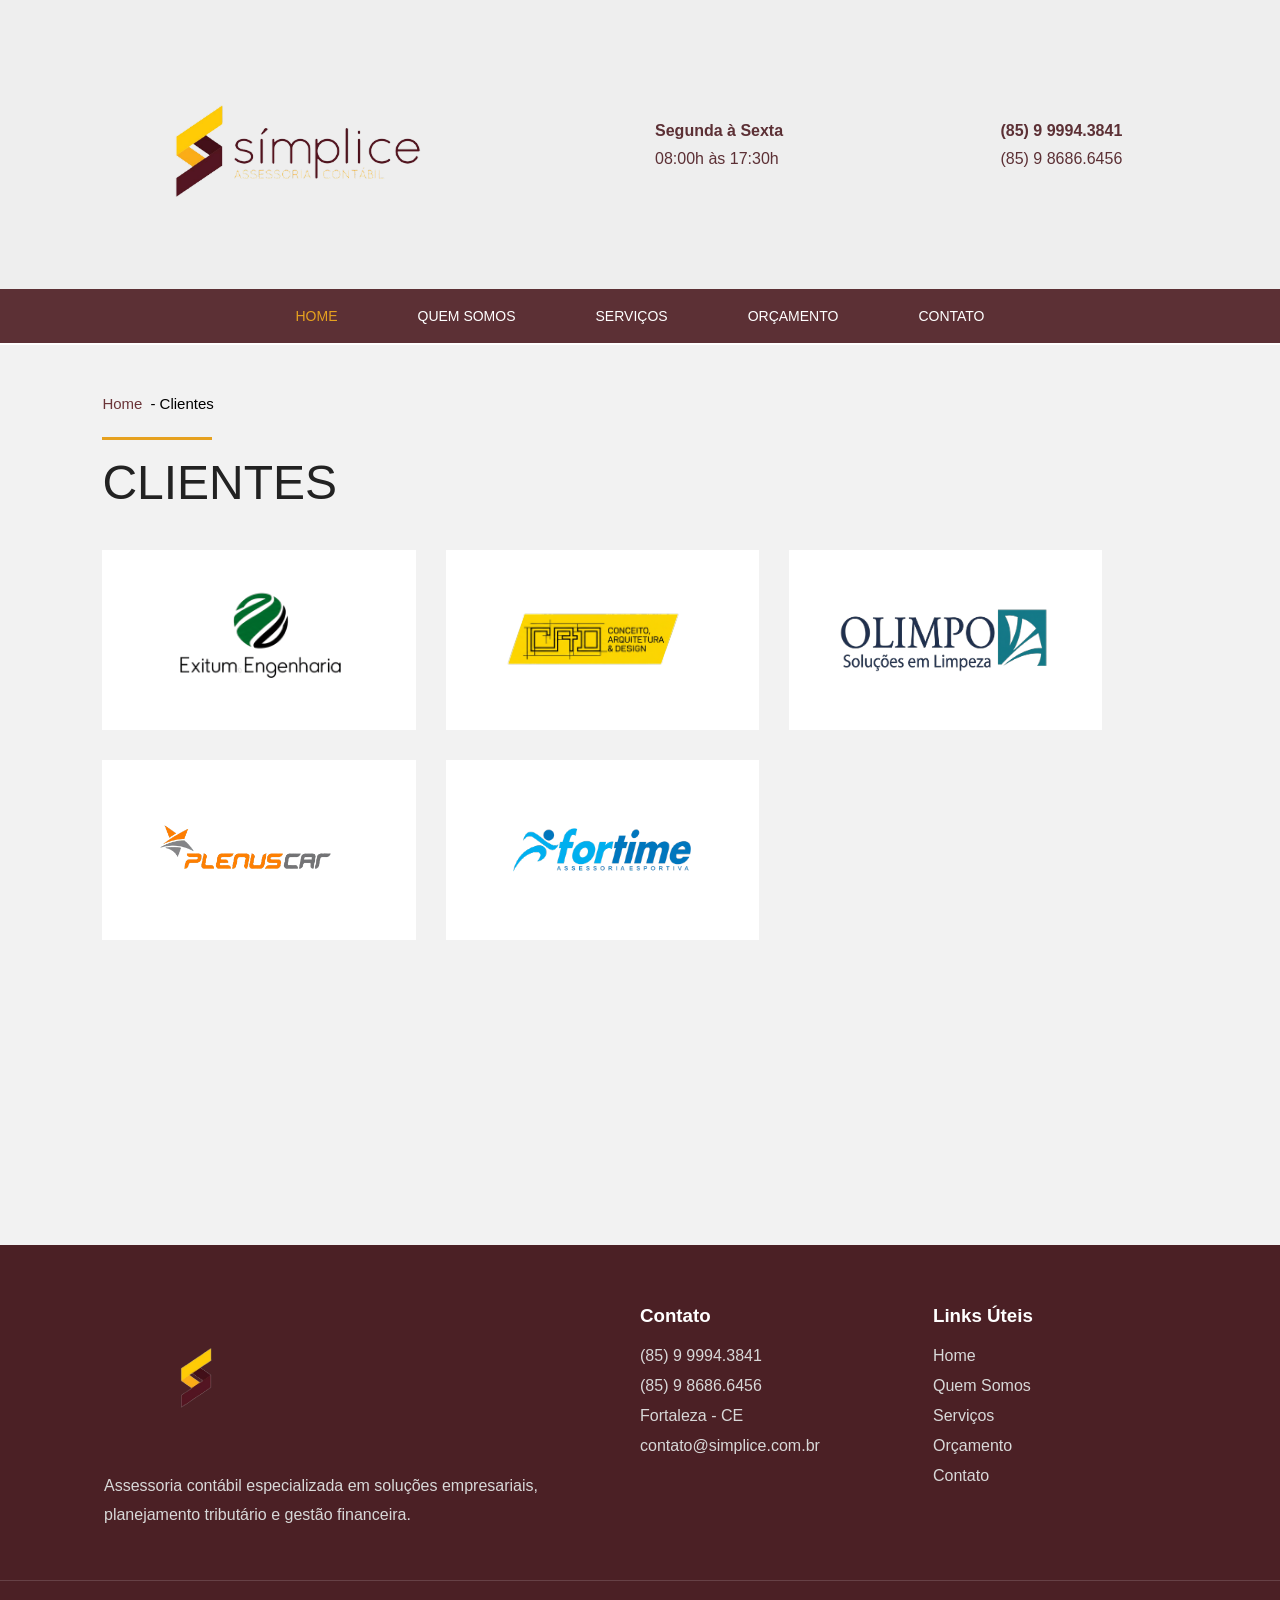
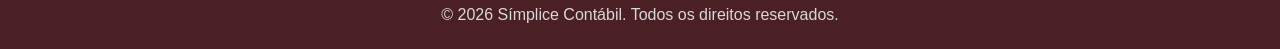
==== Clientes.html @ 49e41c6b "projeto simplice" ====
<!DOCTYPE html>
<html lang="pt-br">
<head>
    <meta charset="UTF-8">
    <meta name="viewport" content="width=device-width, initial-scale=1.0">
    <title>Clientes | Simplice Contábil</title>
    <link rel="stylesheet" href="./css/style.css">
</head>
<body>
        <header class="topo">

        <div class="logo">
            <a href="index.html">
                <img src="./assets/img/logo01.svg" alt="Simplice Contábil">
            </a>
        </div>

        <div class="horario">
            <p><strong>Segunda à Sexta</strong></p>
            <p>08:00h às 17:30h</p>
        </div>

        <div class="contatos">
            <p>(85) 9 9994.3841</p>
            <p>(85) 9 8686.6456</p>
        </div>

    </header>

        <nav class="navbar">
        <ul class="nav-menu">
            <li><a href="index.html" class="active">Home</a></li>
            <li><a href="quemSomos.html">Quem Somos</a></li>
            <li><a href="servicos.html">Serviços</a></li>
            <li><a href="orcamento.html">Orçamento</a></li>
            <li><a href="#">Contato</a></li>
        </ul>
    </nav>

    <section class="clientes-page">

    <div class="breadcrumb">
        <a href="index.html">Home</a>
        <span> - Clientes</span>
    </div>

    <div class="titulo-pagina">
        <span></span>
        <h2>CLIENTES</h2>
    </div>

    <div class="clientes-grid">

        <div class="cliente-card">
            <img src="./assets/img/cliente01.svg" alt="Cliente 1">
        </div>

        <div class="cliente-card">
            <img src="./assets/img/cliente02.svg" alt="Cliente 2">
        </div>

        <div class="cliente-card">
            <img src="./assets/img/clientte03.svg" alt="Cliente 3">
        </div>

        <div class="cliente-card">
            <img src="./assets/img/cliente04.svg" alt="Cliente 4">
        </div>

        <div class="cliente-card">
            <img src="./assets/img/cliente05.svg" alt="Cliente 5">
        </div>

    </div>

</section>



        <footer class="footer">

    <div class="footer-container">

        <div class="footer-logo">
            <img src="./assets/img/logo02.svg" alt="Simplice Contábil">
            <p>
                Assessoria contábil especializada em soluções empresariais,
                planejamento tributário e gestão financeira.
            </p>
        </div>

        <div class="footer-info">
            <h3>Contato</h3>

            <p>(85) 9 9994.3841</p>
            <p>(85) 9 8686.6456</p>

            <p>Fortaleza - CE</p>

            <p>contato@simplice.com.br</p>
        </div>

        <div class="footer-links">
            <h3>Links Úteis</h3>

            <a href="#home">Home</a>
            <a href="quemSomos.html">Quem Somos</a>
            <a href="#servicos">Serviços</a>
            <a href="#orcamento">Orçamento</a>
            <a href="#contato">Contato</a>
        </div>

    </div>

    <div class="footer-bottom">
        <p>© 2026 Símplice Contábil. Todos os direitos reservados.</p>
    </div>

</footer>
</body>
</html>
---- css/style.css ----
:root{
    --vinho:#5c3035;
    --dourado:#e6a11f;
    --cinza:#eeeeee;
    --texto:#222;
    --gray:#e2e2e2;
}

*{
    margin:0;
    padding:0;
    box-sizing:border-box;
}

html{
    scroll-behavior:smooth;
}

body{
    font-family:Arial,sans-serif;
    background:#fff;
    overflow-x:hidden;
}

img{
    max-width:100%;
    display:block;
}

.topo{
    background:var(--cinza);
    display:flex;
    justify-content:space-around;
    align-items:center;
    padding:30px 5%;
    gap:30px;
}

.logo img{
    width:280px;
}

.horario,
.contatos{
    color:var(--vinho);
    line-height:1.7;
}

.horario p:first-child,
.contatos p:first-child{
    font-weight:bold;
}

.navbar{
    background:var(--vinho);
    border-bottom:2px solid #fff;
}

.nav-menu{
    max-width:1200px;
    margin:auto;

    display:flex;
    justify-content:center;
    align-items:center;
    gap:80px;

    list-style:none;
}

.nav-menu li{
    padding:18px 0;
}

.nav-menu a{
    color:#fff;
    text-decoration:none;
    text-transform:uppercase;
    font-size:14px;
    transition:.3s;
}

.nav-menu a:hover,
.nav-menu a.active{
    color:var(--dourado);
}

.slider{
    width:100%;
    height:500px;
    overflow:hidden;
}

.slides{
    display:flex;
    width:300%;
    height:100%;
    animation:slide 15s infinite;
}

.slide{
    width:100%;
}

.slide img{
    width:100%;
    height:100%;
    object-fit:cover;
}

@keyframes slide{

    0%,30%{
        transform:translateX(0);
    }

    35%,65%{
        transform:translateX(-100%);
    }

    70%,95%{
        transform:translateX(-200%);
    }

    100%{
        transform:translateX(0);
    }
}

.titulo{
    margin-bottom:60px;
    text-align:center;
}

.titulo span{
    width:90px;
    height:3px;
    background:var(--dourado);
    display:block;
    margin:auto auto 15px;
}

.titulo h2{
    font-size:42px;
    font-weight:300;
    color:var(--texto);
}

.servicos{
    background:#f2f2f2;
    padding:90px 5%;
}

.servicos-grid{
    max-width:1200px;
    margin:auto;

    display:grid;
    grid-template-columns:repeat(3,1fr);
    gap:60px 40px;
}

.servico{
    text-align:center;
    text-decoration:none;
    color:var(--texto);
    transition:.3s;
}

.servico:hover{
    transform:translateY(-8px);
}

.servico img{
    width:85px;
    margin:auto auto 18px;
}

.servico h4{
    font-size:18px;
    font-weight:400;
}

.areasAtuacao{
    background:var(--cinza);
    padding:90px 5%;
}

.areas-grid{
    max-width:1200px;
    margin:auto;

    display:grid;
    grid-template-columns:repeat(3,1fr);
    gap:60px 40px;
}

.area{
    text-align:center;
    text-decoration:none;
    color:var(--texto);
    transition:.3s;
}

.area:hover{
    transform:translateY(-8px);
}

.area img{
    width:85px;
    margin:auto auto 18px;
}

.area h4{
    font-size:18px;
    font-weight:400;
}

.btn-area{
    text-align:center;
    margin-top:70px;
}
.btn-clientes{
    display:inline-block;
    padding:15px 40px;

    border:2px solid var(--vinho);
    color:var(--vinho);

    text-decoration:none;
    text-transform:uppercase;

    transition:.3s;
}
.btn-clientes:hover {
    background:var(--vinho);
    color:#fff;
}

.btn-servicos,
.btn-areas{
    display:inline-block;
    padding:15px 40px;

    border:2px solid var(--dourado);
    color:var(--dourado);

    text-decoration:none;
    text-transform:uppercase;

    transition:.3s;
}

.btn-servicos:hover,
.btn-areas:hover{
    background:var(--dourado);
    color:#fff;
}


/* Slide dos "nossos clientes" */

.clientes{
    background:var(--gray);
    padding: 70px 0;
}

.clientes-slider {
    overflow: hidden;
    position: relative;
    width: 100%;
    padding: 100px;

}

.clientes-track {
    display: flex;
    align-items: center;
    gap: 60px;

    width: max-content;

    animation: scroll 25s linear infinite;
}

.clientes-track img {
    width:320px;
    height:320px;

    object-fit:contain;

    background:#fff;
    padding:20px;
}

@keyframes scroll{

    from{
        transform:translateX(0);
    }

    to{
        transform:translateX(-50%);
    }

}

.associadas{
    background:#ebebeb;
    padding:90px 5%;
    text-align:center;
}

.associadas-grid{
    display:flex;
    justify-content:center;
    align-items:center;
    gap:120px;
    flex-wrap:wrap;
}

.associada{
    display:flex;
    justify-content:center;
    align-items:center;
    min-height:180px;
}

.associada{
    transition:.3s ease;
}

.associada:hover{
    transform:translateY(-8px);
}

.associada img{
    max-width:320px;
    width:100%;
    height:auto;
    object-fit:contain;
}

.orcamento{
    background:#f2f2f2;
    padding:90px 5%;
}

.form-orcamento{
    max-width:1200px;
    margin:auto;
}

.linha{
    display:grid;
    grid-template-columns:1fr 1fr;
    gap:30px;
}

.campo{
    display:flex;
    flex-direction:column;
    margin-bottom:25px;
}

.campo label{
    margin-bottom:8px;
}

.campo input,
.campo textarea{
    padding:14px;
    border:1px solid #ccc;
    font-size:16px;
}

.linha-checkbox{
    display:grid;
    grid-template-columns:repeat(3,1fr);
    gap:40px;
    margin:30px 0;
}

.linha-checkbox h4{
    margin-bottom:15px;
}

.linha-checkbox label{
    display:block;
    margin-bottom:10px;
}

.btn-enviar{
    background:#5c3035;
    color:#fff;
    border:none;
    padding:15px 35px;
    cursor:pointer;
    transition:.3s;
}

.btn-enviar:hover{
    background:#e6a11f;
}

.footer{
    background:#4b2025;
    color:#fff;
    padding-top:60px;
}

.footer-container{
    max-width:1200px;
    margin:auto;
    padding:0 5%;

    display:grid;
    grid-template-columns:2fr 1fr 1fr;
    gap:50px;
}

.footer-logo img{
    width:180px;
    margin-bottom:20px;
}

.footer-logo p{
    line-height:1.8;
    color:#d8d8d8;
}

.footer-info h3,
.footer-links h3{
    margin-bottom:20px;
    color:#fff;
}

.footer-info p{
    margin-bottom:12px;
    color:#d8d8d8;
}

.footer-links{
    display:flex;
    flex-direction:column;
}

.footer-links a{
    color:#d8d8d8;
    text-decoration:none;
    margin-bottom:12px;
    transition:.3s;
}

.footer-links a:hover{
    color:#e6a11f;
}

.footer-bottom{
    margin-top:50px;
    padding:25px 5%;
    border-top:1px solid rgba(255,255,255,.15);

    text-align:center;
    color:#d8d8d8;
}

.quem-somos{
    max-width:1200px;
    margin:0 auto;
    padding:60px 5% 80px;
}

.breadcrumb{
    display:flex;
    align-items:center;
    gap:8px;
    margin-bottom:30px;
    font-size:14px;
}

.breadcrumb a{
    color:#555;
    text-decoration:none;
}

.breadcrumb a:hover{
    color:#e6a11f;
}

.titulo-pagina{
    margin-bottom:40px;
}

.titulo-pagina span{
    width:180px;
    height:3px;
    background:#e6a11f;
    display:block;
    margin-bottom:15px;
}

.titulo-pagina h1{
    font-size:48px;
    font-weight:300;
    color:#222;
}

.conteudo-quem-somos p{
    color:#4e0000;
    font-size:20px;
    line-height:1.9;
    margin-bottom:25px;
}

.conteudo-quem-somos h3{
    margin-top:40px;
    margin-bottom:15px;
    color:#333;
    font-size:28px;
}

.areas-grid p {
    color: var(--vinho);
}

.clientes-page{
    background:#f2f2f2;
    padding:50px 8%;
    min-height:100vh;
}

.breadcrumb{
    margin-bottom:25px;
    font-size:15px;
}

.breadcrumb a{
    color:#6b3438;
    text-decoration:none;
}

.titulo-pagina{
    margin-bottom:40px;
}

.titulo-pagina span{
    display:block;
    width:110px;
    height:3px;
    background:#e6a11f;
    margin-bottom:15px;
}

.titulo-pagina h2{
    font-size:48px;
    font-weight:300;
    color:#222;
}

.clientes-grid{
    display:grid;
    grid-template-columns:repeat(3, 1fr);
    gap:30px;
    max-width:1000px;
}

.cliente-card{
    background:#fff;
    height:180px;

    display:flex;
    justify-content:center;
    align-items:center;

    transition:.3s;
}

.cliente-card:hover{
    transform:translateY(-5px);
    box-shadow:0 10px 20px rgba(0,0,0,.1);
}

.cliente-card img{
    max-width: 90%;
    max-height: 180px;
    object-fit: contain;
    transform: scale(1.7);
}

@media(max-width:768px){

    .clientes-grid{
        grid-template-columns:repeat(2,1fr);
    }

    .titulo-pagina h2{
        font-size:36px;
    }
}

@media(max-width:540px){

    .clientes-grid{
        grid-template-columns:1fr;
    }

    .titulo-pagina h2{
        font-size:30px;
    }
}
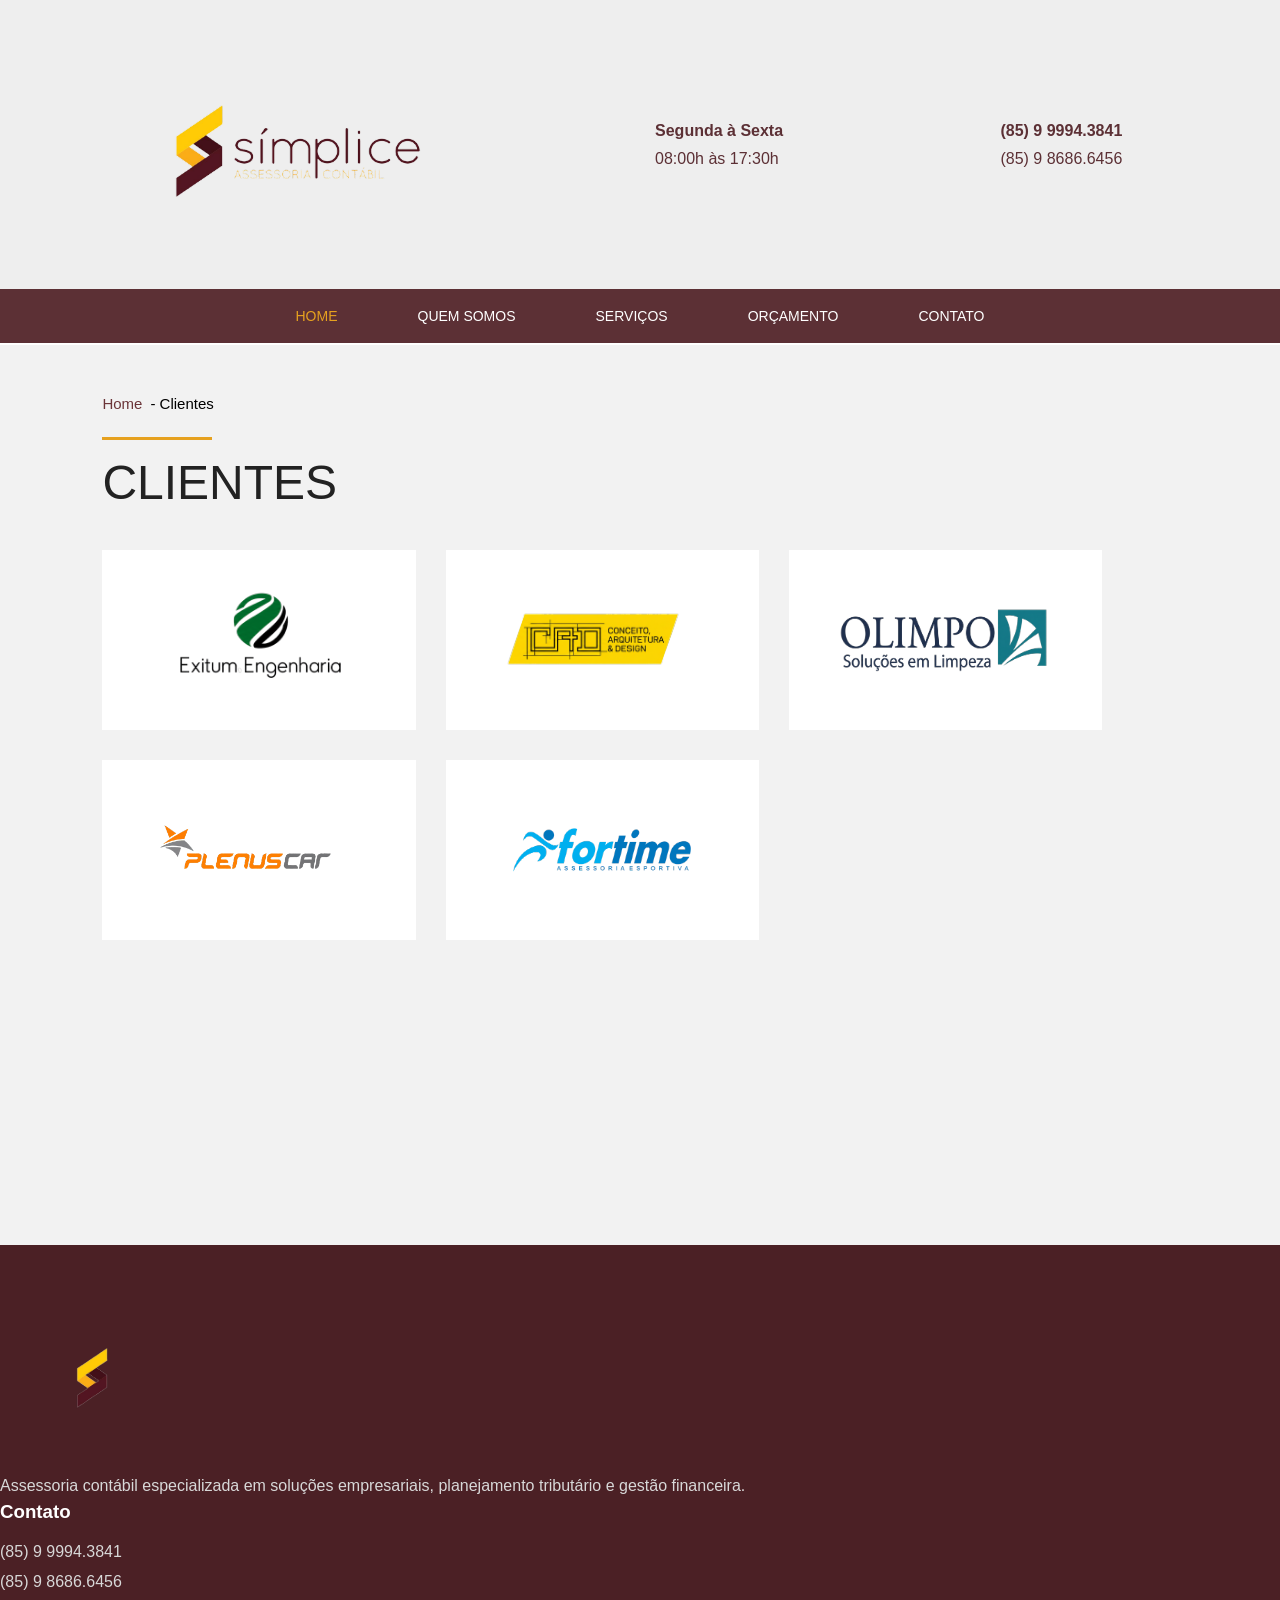
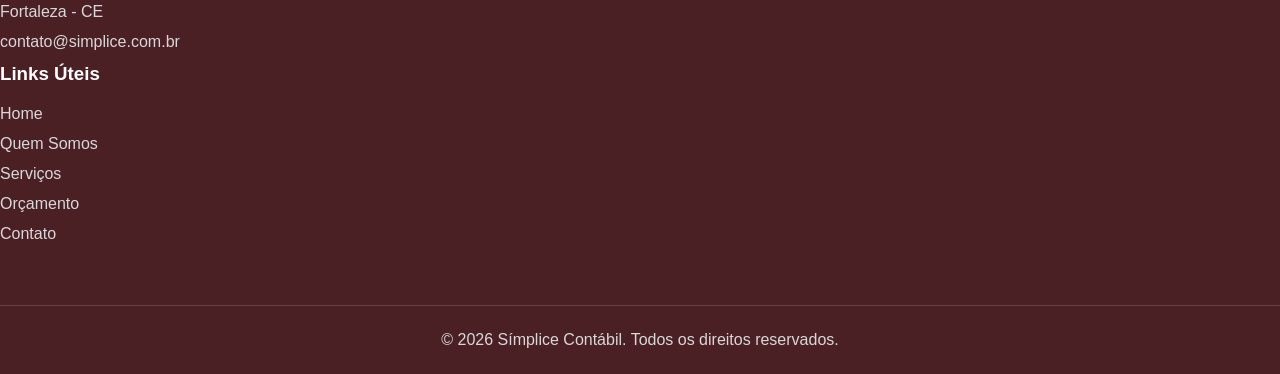
==== commit fe135117: "ajeitando direcionamento do "contato"" ====
--- a/Clientes.html
+++ b/Clientes.html
@@ -33,7 +33,7 @@
             <li><a href="quemSomos.html">Quem Somos</a></li>
             <li><a href="servicos.html">Serviços</a></li>
             <li><a href="orcamento.html">Orçamento</a></li>
-            <li><a href="#">Contato</a></li>
+            <li><a href="#footer-info">Contato</a></li>
         </ul>
     </nav>
 
@@ -77,7 +77,7 @@
 
 
 
-        <footer class="footer">
+        <footer class="footer" id="footer-info>
 
     <div class="footer-container">
 
--- a/css/style.css
+++ b/css/style.css
@@ -608,4 +608,155 @@
     .titulo-pagina h2{
         font-size:30px;
     }
+}
+
+@media (max-width: 992px){
+
+    .topo{
+        flex-direction: column;
+        text-align: center;
+        gap: 20px;
+    }
+
+    .nav-menu{
+        gap: 30px;
+        flex-wrap: wrap;
+        padding: 10px;
+    }
+
+    .servicos-grid,
+    .areas-grid{
+        grid-template-columns: repeat(2,1fr);
+    }
+
+    .linha-checkbox{
+        grid-template-columns: 1fr;
+        gap: 30px;
+    }
+
+    .footer-container{
+        grid-template-columns: 1fr;
+        text-align: center;
+    }
+
+    .clientes-track img{
+        width: 220px;
+        height: 220px;
+    }
+
+    .linha{
+        grid-template-columns: 1fr;
+    }
+}
+
+@media (max-width: 768px){
+
+    .logo img{
+        width: 220px;
+    }
+
+    .slider{
+        height: 250px;
+    }
+
+    .titulo h2{
+        font-size: 32px;
+    }
+
+    .titulo-pagina h1,
+    .titulo-pagina h2{
+        font-size: 34px;
+    }
+
+    .servicos-grid,
+    .areas-grid,
+    .clientes-grid{
+        grid-template-columns: 1fr;
+    }
+
+    .clientes-track{
+        gap: 20px;
+    }
+
+    .clientes-track img{
+        width: 180px;
+        height: 180px;
+    }
+
+    .associadas-grid{
+        gap: 40px;
+    }
+
+    .associada img{
+        max-width: 220px;
+    }
+
+    .campo input,
+    .campo textarea{
+        font-size: 14px;
+    }
+
+    .btn-servicos,
+    .btn-areas,
+    .btn-clientes,
+    .btn-enviar{
+        width: 100%;
+        text-align: center;
+    }
+}
+
+@media (max-width: 480px){
+
+    .topo{
+        padding: 20px;
+    }
+
+    .logo img{
+        width: 180px;
+    }
+
+    .nav-menu{
+        flex-direction: column;
+        gap: 0;
+    }
+
+    .nav-menu li{
+        width: 100%;
+        text-align: center;
+        border-bottom: 1px solid rgba(255,255,255,.1);
+    }
+
+    .slider{
+        height: 180px;
+    }
+
+    .titulo h2{
+        font-size: 26px;
+    }
+
+    .titulo-pagina h1,
+    .titulo-pagina h2{
+        font-size: 28px;
+    }
+
+    .clientes-page{
+        padding: 30px 5%;
+    }
+
+    .cliente-card{
+        height: 140px;
+    }
+
+    .cliente-card img{
+        transform: scale(1.3);
+    }
+
+    .clientes-track img{
+        width: 140px;
+        height: 140px;
+    }
+
+    .footer{
+        text-align: center;
+    }
 }
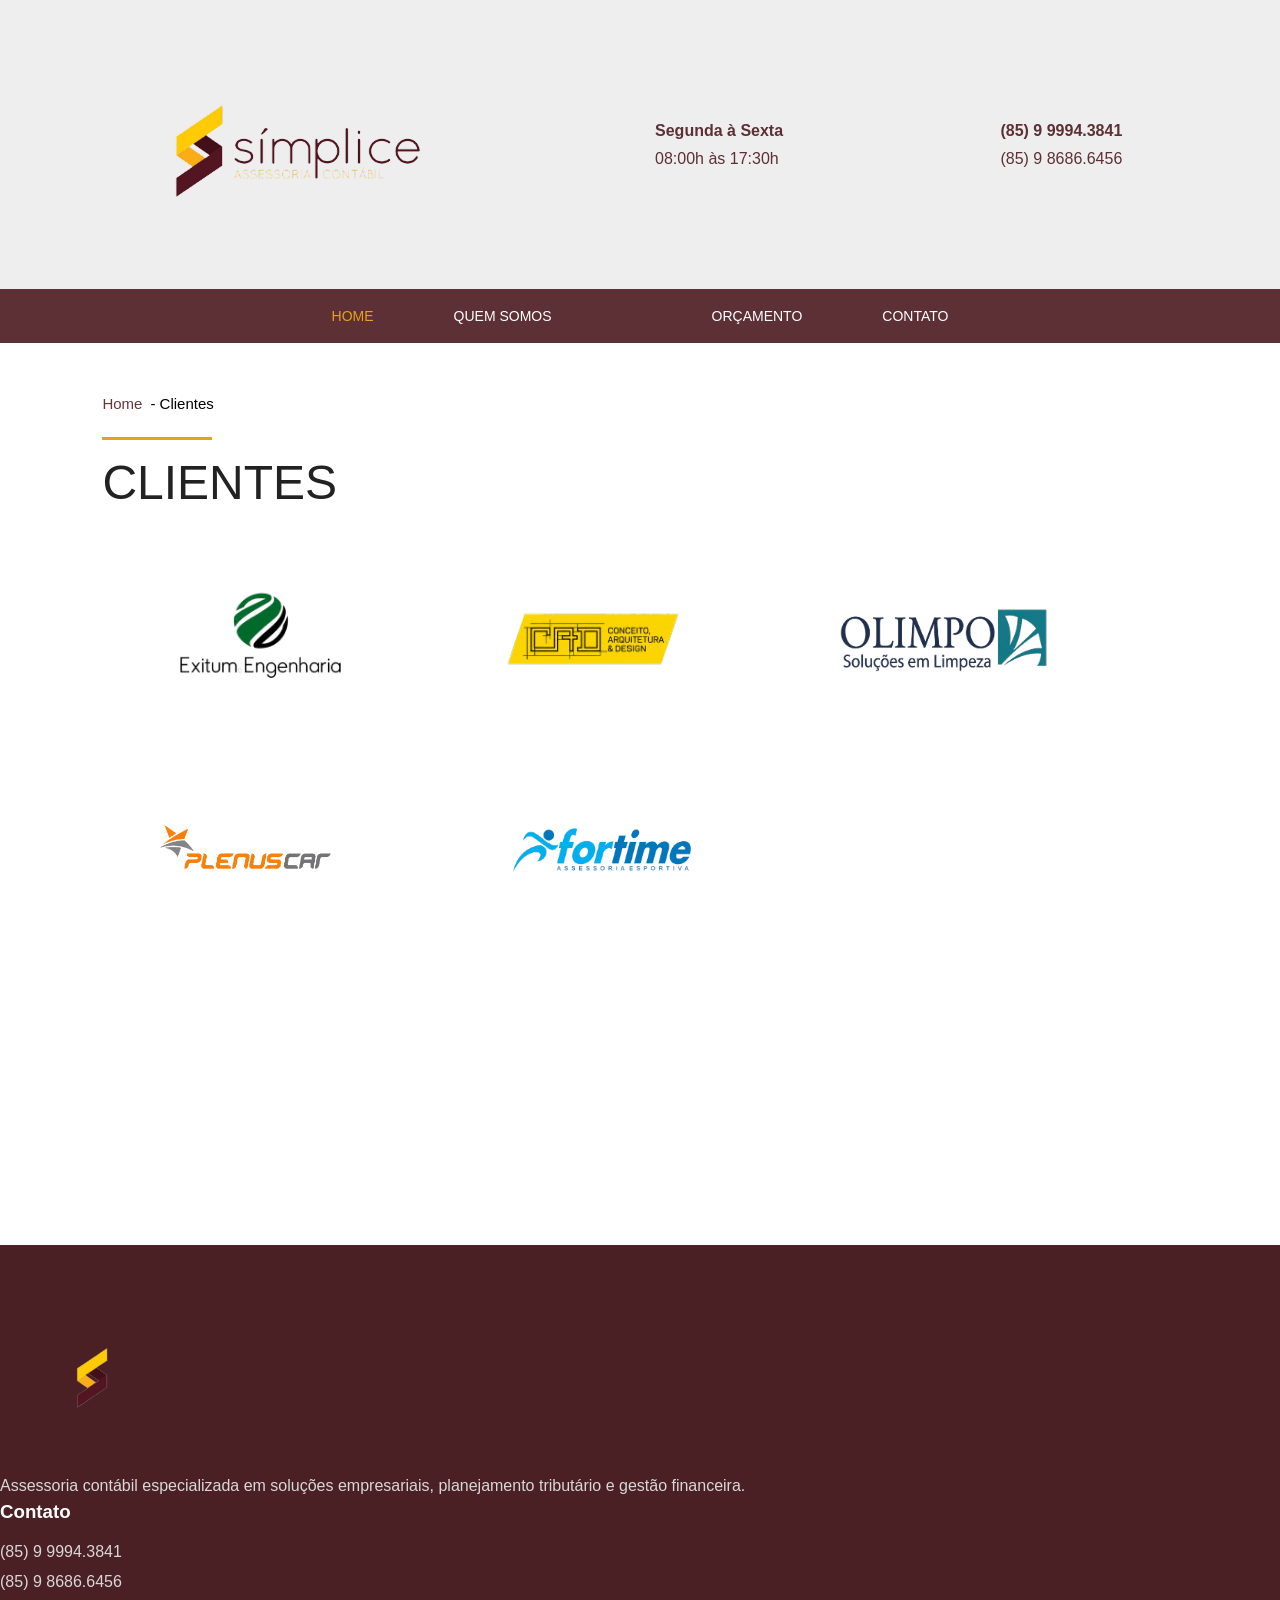
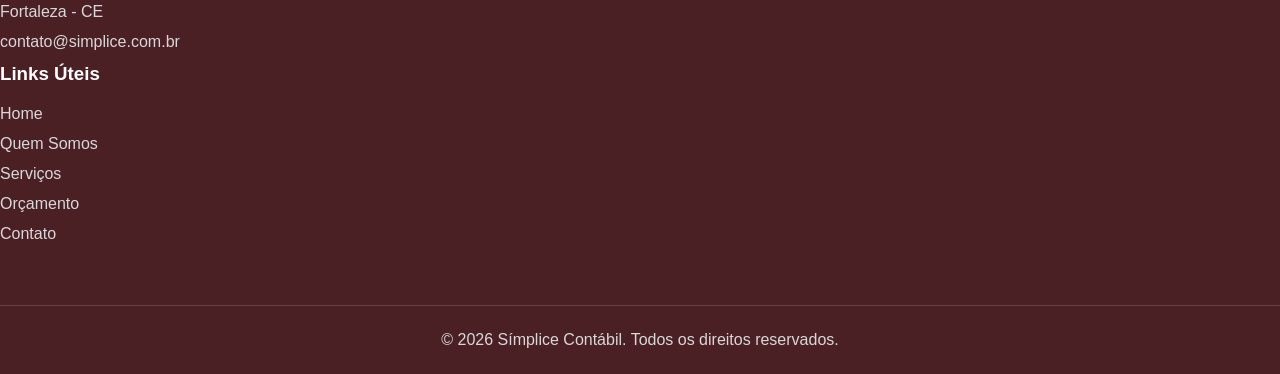
==== commit 61980ebf: "retirada dos serv" ====
--- a/Clientes.html
+++ b/Clientes.html
@@ -31,7 +31,7 @@
         <ul class="nav-menu">
             <li><a href="index.html" class="active">Home</a></li>
             <li><a href="quemSomos.html">Quem Somos</a></li>
-            <li><a href="servicos.html">Serviços</a></li>
+            <li><a href=""></a></li>
             <li><a href="orcamento.html">Orçamento</a></li>
             <li><a href="#footer-info">Contato</a></li>
         </ul>
--- a/css/style.css
+++ b/css/style.css
@@ -95,7 +95,7 @@
     display:flex;
     width:300%;
     height:100%;
-    animation:slide 15s infinite;
+    animation:slide 7s infinite;
 }
 
 .slide{
@@ -261,7 +261,7 @@
 /* Slide dos "nossos clientes" */
 
 .clientes{
-    background:var(--gray);
+    background:transparent;
     padding: 70px 0;
 }
 
@@ -269,8 +269,12 @@
     overflow: hidden;
     position: relative;
     width: 100%;
-    padding: 100px;
-
+    padding: 40px 20px;
+}
+@media (max-width: 768px){
+    .clientes-slider{
+        padding:20px 10px;
+    }
 }
 
 .clientes-track {
@@ -525,7 +529,7 @@
 }
 
 .clientes-page{
-    background:#f2f2f2;
+    background:transparent;
     padding:50px 8%;
     min-height:100vh;
 }
@@ -716,15 +720,20 @@
     }
 
     .nav-menu{
-        flex-direction: column;
-        gap: 0;
+        display: flex;
+        flex-direction: row;
+        justify-content: center;
+        align-items: center;
+        gap: 10px;
+        flex-wrap: wrap;
     }
 
     .nav-menu li{
-        width: 100%;
+        width: auto;
+        border-bottom: none;
         text-align: center;
-        border-bottom: 1px solid rgba(255,255,255,.1);
-    }
+    }
+
 
     .slider{
         height: 180px;
@@ -759,4 +768,42 @@
     .footer{
         text-align: center;
     }
+
+    @media (max-width: 480px){
+
+    section{
+        overflow-x:hidden;
+    }
+
+    .servicos,
+    .areasAtuacao,
+    .orcamento{
+        padding:60px 4%;
+    }
+
+    .servico h4,
+    .area h4{
+        font-size:16px;
+    }
+
+    .clientes-track{
+        gap:10px;
+    }
+}
+@media (max-width: 768px) {
+    .nav-menu a {
+        font-size: 14px;
+        padding: 6px;
+    }
+}
+@media (max-width: 768px) {
+    .nav-menu {
+        display: flex;
+        flex-direction: row;
+        gap: 10px;
+        overflow-x: auto;
+        white-space: nowrap;
+    }
+}
+
 }
